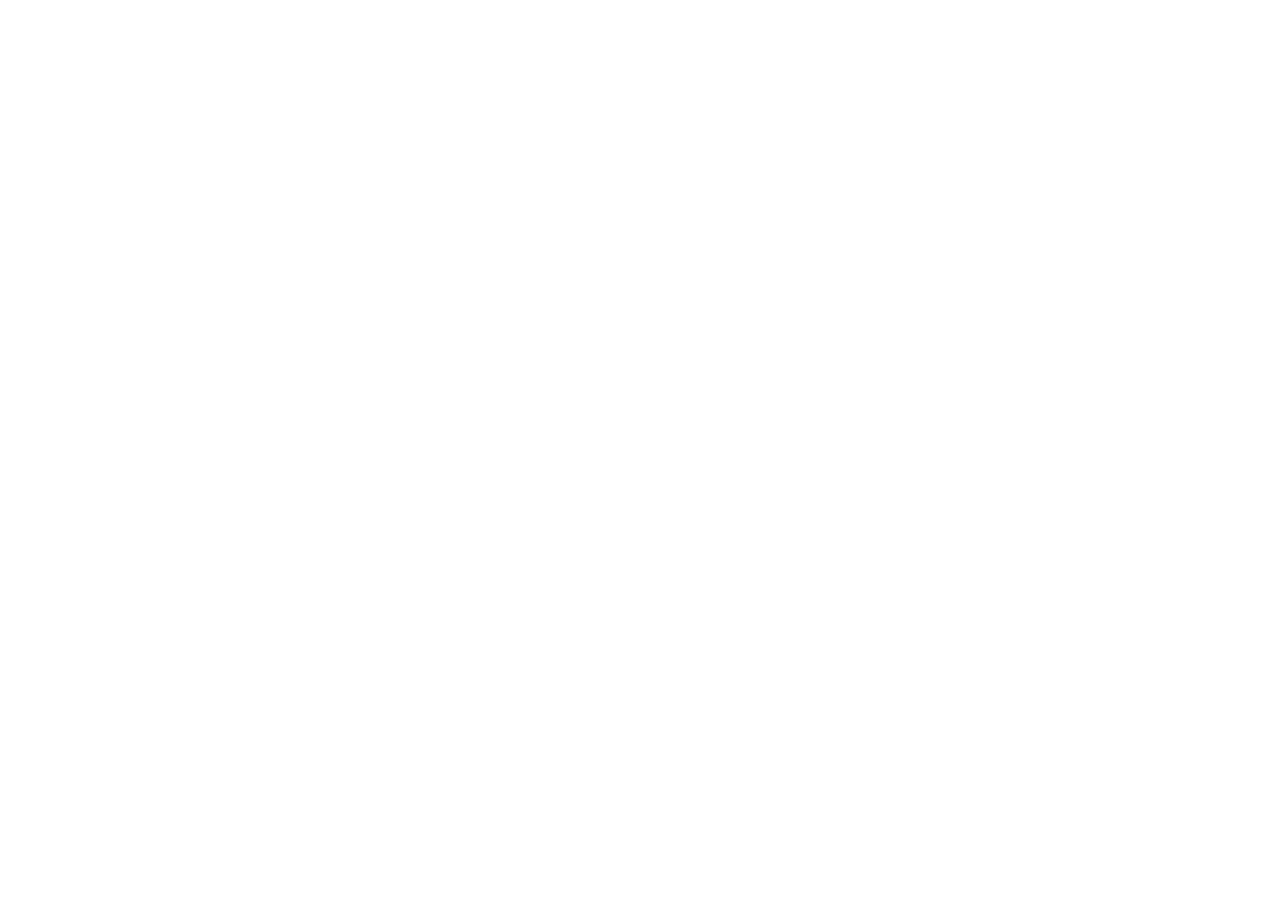
==== docs/index.html @ 50b9de3b "Docs agregado" ====
<!doctype html><html lang="en"><head><meta charset="utf-8"/><link rel="icon" href="/favicon.ico"/><meta name="viewport" content="width=device-width,initial-scale=1"/><meta name="theme-color" content="#000000"/><meta name="description" content="Web site created using create-react-app"/><link rel="apple-touch-icon" href="/logo192.png"/><link rel="manifest" href="/manifest.json"/><link rel="stylesheet" href="https://cdnjs.cloudflare.com/ajax/libs/animate.css/4.1.1/animate.min.css"/><title>GifExpert App</title><script defer="defer" src="/static/js/main.ddda911f.js"></script><link href="/static/css/main.11efe0ad.css" rel="stylesheet"></head><body><noscript>You need to enable JavaScript to run this app.</noscript><div id="root"></div></body></html>
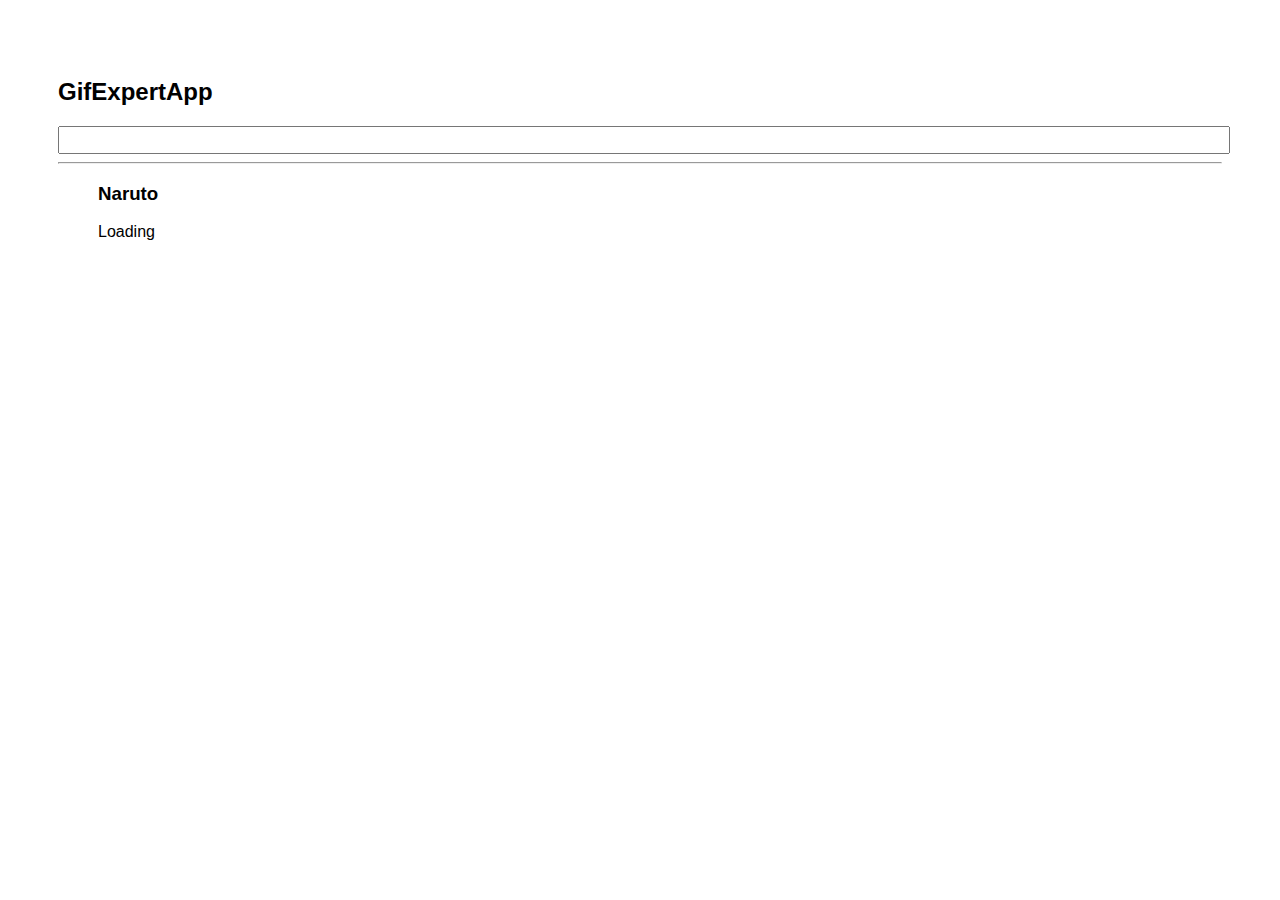
==== commit f4cf7126: "index.html actualizado" ====
--- a/docs/index.html
+++ b/docs/index.html
@@ -1 +1,22 @@
-<!doctype html><html lang="en"><head><meta charset="utf-8"/><link rel="icon" href="/favicon.ico"/><meta name="viewport" content="width=device-width,initial-scale=1"/><meta name="theme-color" content="#000000"/><meta name="description" content="Web site created using create-react-app"/><link rel="apple-touch-icon" href="/logo192.png"/><link rel="manifest" href="/manifest.json"/><link rel="stylesheet" href="https://cdnjs.cloudflare.com/ajax/libs/animate.css/4.1.1/animate.min.css"/><title>GifExpert App</title><script defer="defer" src="/static/js/main.ddda911f.js"></script><link href="/static/css/main.11efe0ad.css" rel="stylesheet"></head><body><noscript>You need to enable JavaScript to run this app.</noscript><div id="root"></div></body></html>+<!doctype html>
+<html lang="en">
+
+<head>
+    <meta charset="utf-8" />
+    <link rel="icon" href="./favicon.ico" />
+    <meta name="viewport" content="width=device-width,initial-scale=1" />
+    <meta name="theme-color" content="#000000" />
+    <meta name="description" content="Web site created using create-react-app" />
+    <link rel="apple-touch-icon" href="/logo192.png" />
+    <link rel="manifest" href="./manifest.json" />
+    <link rel="stylesheet" href="https://cdnjs.cloudflare.com/ajax/libs/animate.css/4.1.1/animate.min.css" />
+    <title>GifExpert App</title>
+    <script defer="defer" src="./static/js/main.ddda911f.js"></script>
+    <link href="./static/css/main.11efe0ad.css" rel="stylesheet">
+</head>
+
+<body><noscript>You need to enable JavaScript to run this app.</noscript>
+    <div id="root"></div>
+</body>
+
+</html>--- a/docs/static/css/main.11efe0ad.css
+++ b/docs/static/css/main.11efe0ad.css
@@ -0,0 +1,2 @@
+*{font-family:Helvetica,Arial,sans-serif}body{padding:50px}input{color:gray;font-size:1.2rem;width:100%}.card-grid{display:flex;flex-direction:row;flex-wrap:wrap}.card{align-content:center;border:1px solid gray;border-radius:6px;margin-bottom:10px;margin-right:10px;overflow:hidden}.card p{padding:5px;text-align:center}.card img{max-height:170px}
+/*# sourceMappingURL=main.11efe0ad.css.map*/